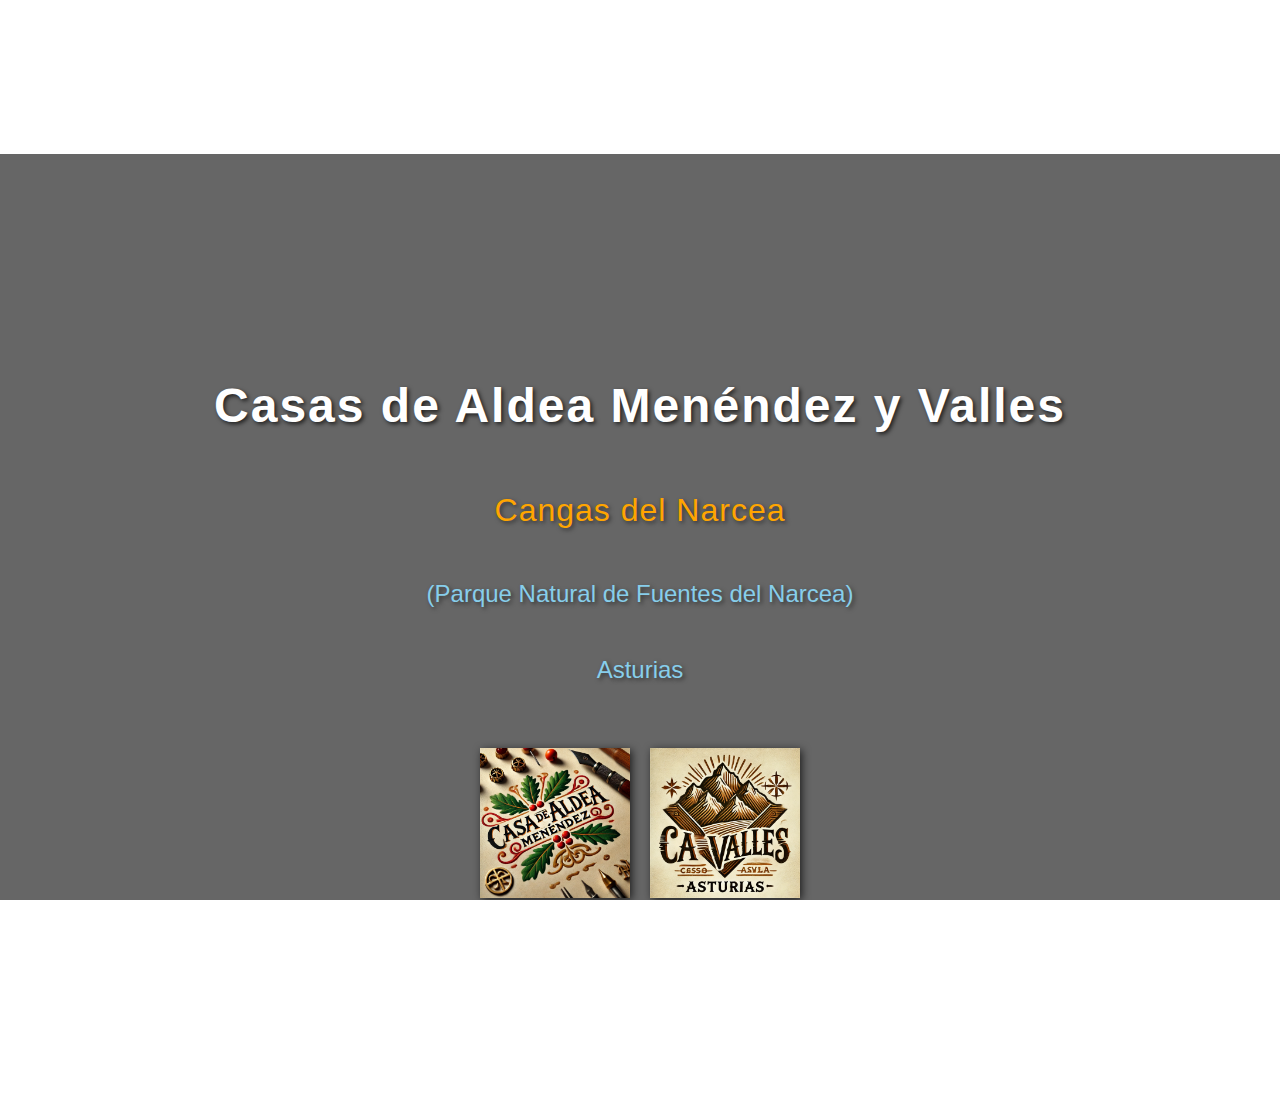
==== index.html @ 104a20ba "fix" ====
<!DOCTYPE html>
<html lang="es">

<head>
    <meta charset="UTF-8">
    <meta name="viewport" content="width=device-width, initial-scale=1.0">
    <title>Casas de aldea Menéndez y Valles - Turismo rural</title>
    <meta name="description" content="Casas rurales para alquilar en Oballo y Villacibrán, en Cangas del Narcea. Disfruta de un ambiente rural con todas las comodidades.">
    <meta name="keywords" content="casa rural, Oballo, Villacibrán, Cangas del Narcea, alquiler rural, naturaleza, Asturias">
    <link rel="icon" href="favicon.png" type="image/png">
    <style>
        body, html {
            margin: 0;
            padding: 0;
            width: 100%;
            height: 100%;
            overflow: hidden;
            font-family: 'Poppins', sans-serif;
        }

        /* Video de fondo */
        #bg-video {
            position: fixed;
            right: 0;
            bottom: 0;
            min-width: 100%; 
            min-height: 100%;
            z-index: -1;
        }

        /* Contenedor principal */
        .content {
            display: flex;
            flex-direction: column;
            justify-content: center;
            align-items: center;
            text-align: center;
            height: 100%;
            color: white;
            z-index: 1;
            padding: 20px;
            background: rgba(0, 0, 0, 0.6); /* Filtro oscuro para mejorar la legibilidad */
        }

        h1 {
            font-size: 3em;
            font-weight: bold;
            letter-spacing: 2px;
            text-shadow: 2px 2px 4px rgba(0, 0, 0, 0.7);
            animation: fadeIn 2s ease-in-out;
            color: white; /* Dorado para el título principal */
        }

        h2 {
            font-size: 2em;
            font-weight: 500;
            letter-spacing: 1px;
            text-shadow: 2px 2px 4px rgba(0, 0, 0, 0.5);
            animation: fadeIn 2.5s ease-in-out;
            color: #FFA500; /* Naranja para la segunda línea */
        }

        h3 {
            font-size: 1.5em;
            font-weight: 300;
            text-shadow: 2px 2px 4px rgba(0, 0, 0, 0.5);
            animation: fadeIn 3s ease-in-out;
            color: #87CEEB; /* Azul claro para las líneas inferiores */
        }

        /* Estilos para los enlaces con los logos */
        .logo-links {
            display: flex;
            justify-content: center;
            gap: 20px;
            margin-top: 40px;
        }

        .logo-links a img {
            max-width: 150px;
            transition: transform 0.3s, filter 0.3s;
            filter: drop-shadow(2px 2px 4px rgba(0, 0, 0, 0.7));
        }

        .logo-links a img:hover {
            transform: scale(1.1);
            filter: drop-shadow(4px 4px 6px rgba(0, 0, 0, 0.9));
        }

        /* Animación latente */
        .logo-links a img {
            animation: pulse 2s infinite;
        }

        @keyframes pulse {
            0%, 100% {
                transform: scale(1);
            }
            50% {
                transform: scale(1.05);
            }
        }

        /* Animaciones */
        @keyframes fadeIn {
            from {
                opacity: 0;
                transform: translateY(-20px);
            }
            to {
                opacity: 1;
                transform: translateY(0);
            }
        }

        /* Responsive design */
        @media (max-width: 768px) {
            h1 {
                font-size: 2.5em; /* Aumentado ligeramente en móviles */
            }

            h2 {
                font-size: 1.8em; /* Aumentado ligeramente en móviles */
            }

            h3 {
                font-size: 1.4em; /* Aumentado ligeramente en móviles */
            }

            .logo-links {
                flex-direction: row; /* Mantener alineación horizontal en móviles */
                gap: 20px;
                margin-top: 20px;
            }

            .logo-links a img {
                max-width: 160px; /* Aumentado el tamaño de los logos en móviles */
            }

            .content {
                padding: 10px;
                transform: translateY(-30px); /* Subir el texto en móviles */
                margin-top: 8px;
            }
        }
    </style>
</head>

<body>
    <video autoplay="" preload="auto" loop="" playsinline="">
        <source src="//videos.ctfassets.net/chja9v5uur3u/4N5hal2vL6YFqqVIoIFZzW/9db4561c5667a4cd1f612e74a405cddd/Flowable_Header_BG_lowres_reduced__2_.mp4" type="video/mp4">
    </video>
    <video autoplay="" preload="auto" loop="" playsinline="">
        <source src="https://menendezyvalles.vercel.app/fondo.mp4" type="video/mp4">
    </video>
    <!--
    <video autoplay muted loop id="bg-video">
        <source src="" type="video/mp4">
        Tu navegador no soporta el elemento de video.
    </video>
    -->

    <div class="content">
        <h1>Casas de Aldea Menéndez y Valles</h1>
        <h2>Cangas del Narcea</h2>
        <h3>(Parque Natural de Fuentes del Narcea)</h3>
        <h3>Asturias</h3>

        <div class="logo-links">
            <a href="content.html#menendez">
                <img src="images/logomenendez2.png" alt="Casa Menéndez">
            </a>
            <a href="content.html#valles">
                <img src="images/logovalles2.png" alt="Casa Valles">
            </a>
        </div>
    </div>
</body>

</html>
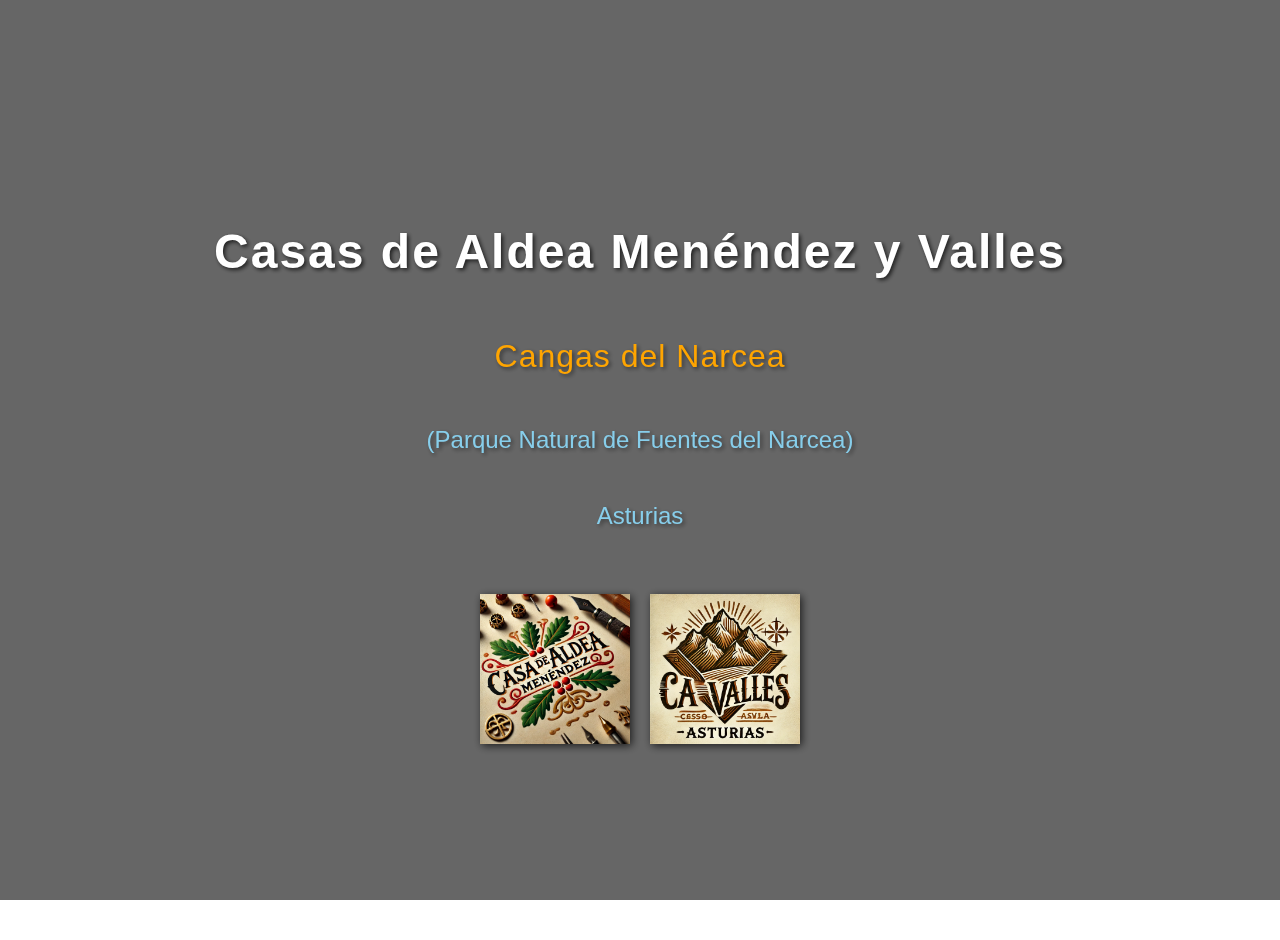
==== commit f74f1a89: "fix" ====
--- a/index.html
+++ b/index.html
@@ -147,19 +147,9 @@
 </head>
 
 <body>
-    <video autoplay="" preload="auto" loop="" playsinline="">
-        <source src="//videos.ctfassets.net/chja9v5uur3u/4N5hal2vL6YFqqVIoIFZzW/9db4561c5667a4cd1f612e74a405cddd/Flowable_Header_BG_lowres_reduced__2_.mp4" type="video/mp4">
+    <video autoplay="" preload="auto" loop="" playsinline="" id="bg-video">
+        <source src="/fondo.mp4" type="video/mp4">
     </video>
-    <video autoplay="" preload="auto" loop="" playsinline="">
-        <source src="https://menendezyvalles.vercel.app/fondo.mp4" type="video/mp4">
-    </video>
-    <!--
-    <video autoplay muted loop id="bg-video">
-        <source src="" type="video/mp4">
-        Tu navegador no soporta el elemento de video.
-    </video>
-    -->
-
     <div class="content">
         <h1>Casas de Aldea Menéndez y Valles</h1>
         <h2>Cangas del Narcea</h2>
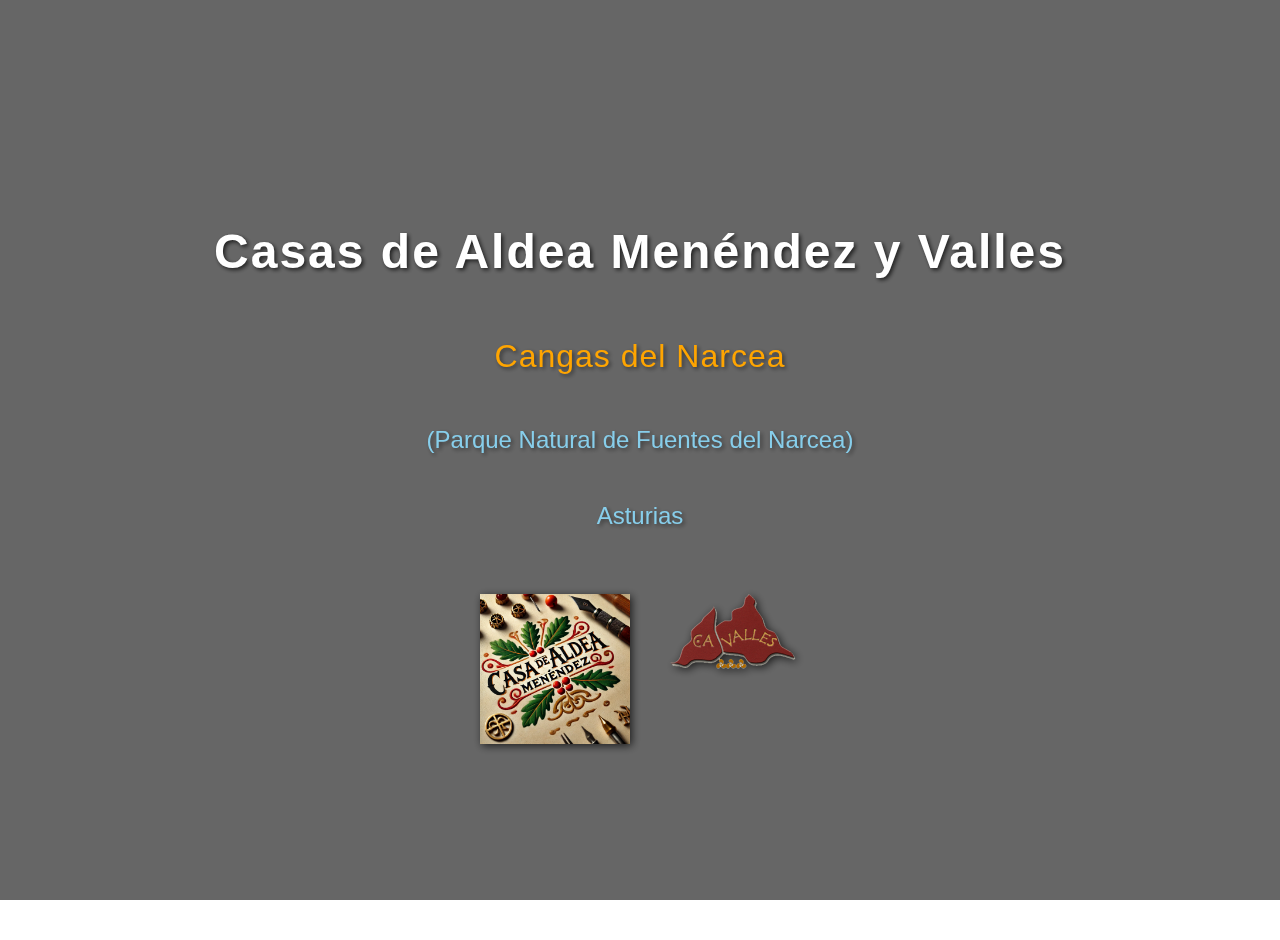
==== commit 43207683: "fix" ====
--- a/index.html
+++ b/index.html
@@ -147,9 +147,11 @@
 </head>
 
 <body>
-    <video autoplay="" preload="auto" loop="" playsinline="" id="bg-video">
-        <source src="/fondo.mp4" type="video/mp4">
+    <video autoplay muted loop id="bg-video">
+        <source src="fondo.mp4" type="video/mp4">
+        Tu navegador no soporta el elemento de video.
     </video>
+
     <div class="content">
         <h1>Casas de Aldea Menéndez y Valles</h1>
         <h2>Cangas del Narcea</h2>
@@ -161,7 +163,7 @@
                 <img src="images/logomenendez2.png" alt="Casa Menéndez">
             </a>
             <a href="content.html#valles">
-                <img src="images/logovalles2.png" alt="Casa Valles">
+                <img src="images/logovalles.png" alt="Casa Valles">
             </a>
         </div>
     </div>
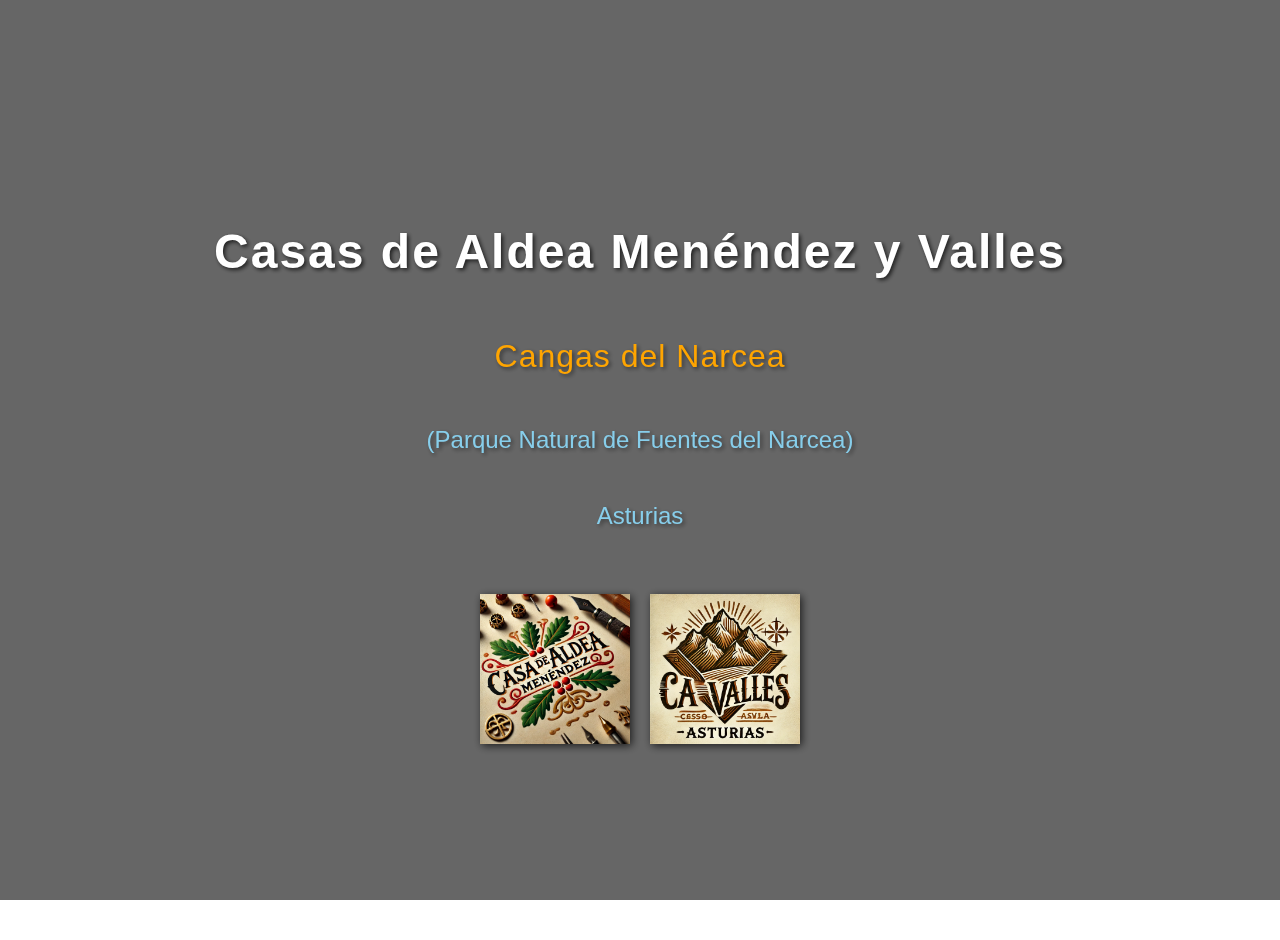
==== commit f50769cd: "fix" ====
--- a/index.html
+++ b/index.html
@@ -163,7 +163,7 @@
                 <img src="images/logomenendez2.png" alt="Casa Menéndez">
             </a>
             <a href="content.html#valles">
-                <img src="images/logovalles.png" alt="Casa Valles">
+                <img src="images/logovalles2.png" alt="Casa Valles">
             </a>
         </div>
     </div>
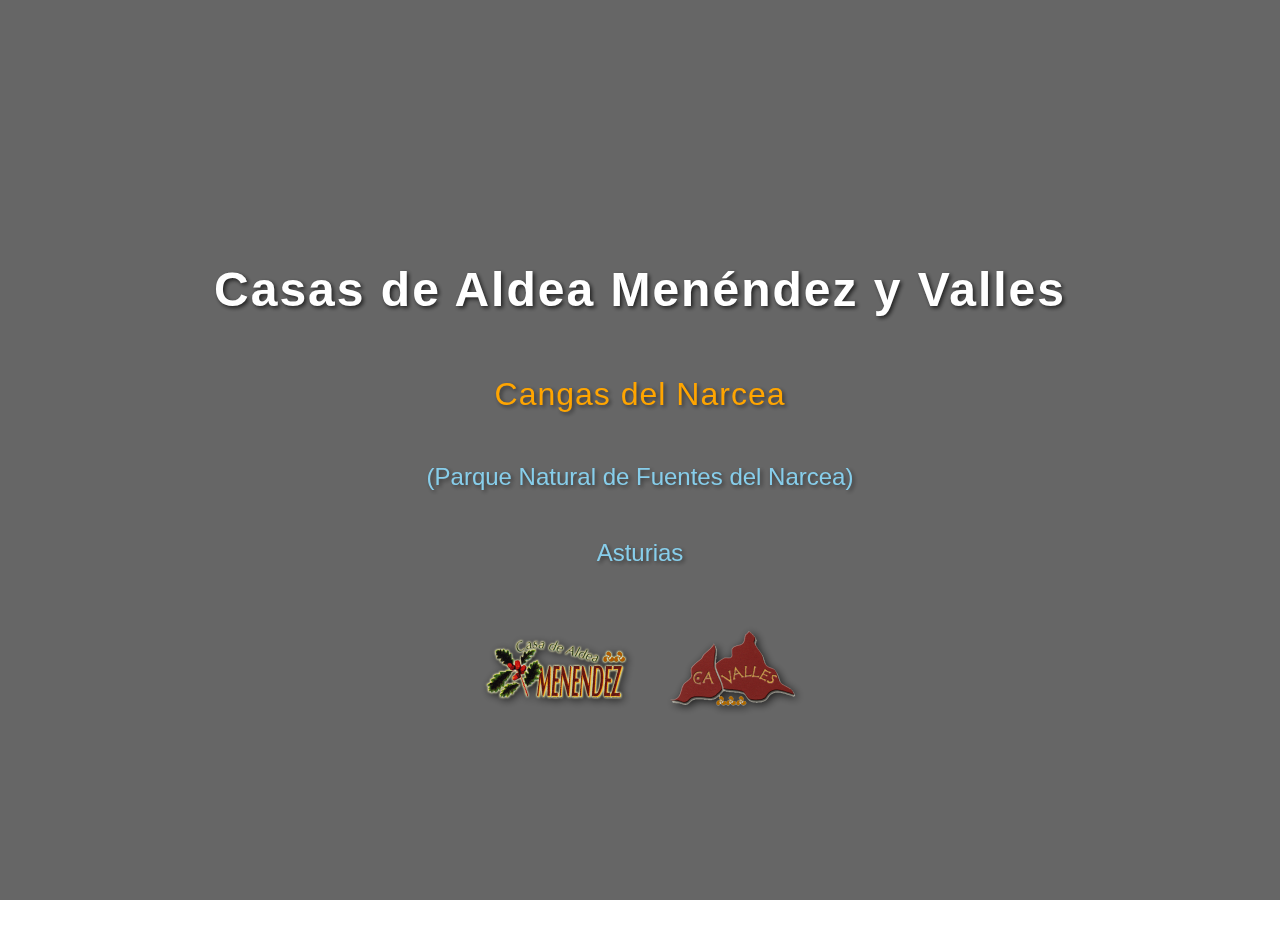
==== commit 229452af: "fix" ====
--- a/index.html
+++ b/index.html
@@ -147,8 +147,8 @@
 </head>
 
 <body>
-    <video autoplay muted loop id="bg-video">
-        <source src="fondo.mp4" type="video/mp4">
+    <video autoplay muted loop id="bg-video" webkit-playsinline playsinline>
+        <source src="fondo.mov" type="video/mp4">
         Tu navegador no soporta el elemento de video.
     </video>
 
@@ -160,10 +160,10 @@
 
         <div class="logo-links">
             <a href="content.html#menendez">
-                <img src="images/logomenendez2.png" alt="Casa Menéndez">
+                <img src="images/logomenendez.png" alt="Casa Menéndez">
             </a>
             <a href="content.html#valles">
-                <img src="images/logovalles2.png" alt="Casa Valles">
+                <img src="images/logovalles.png" alt="Casa Valles">
             </a>
         </div>
     </div>
